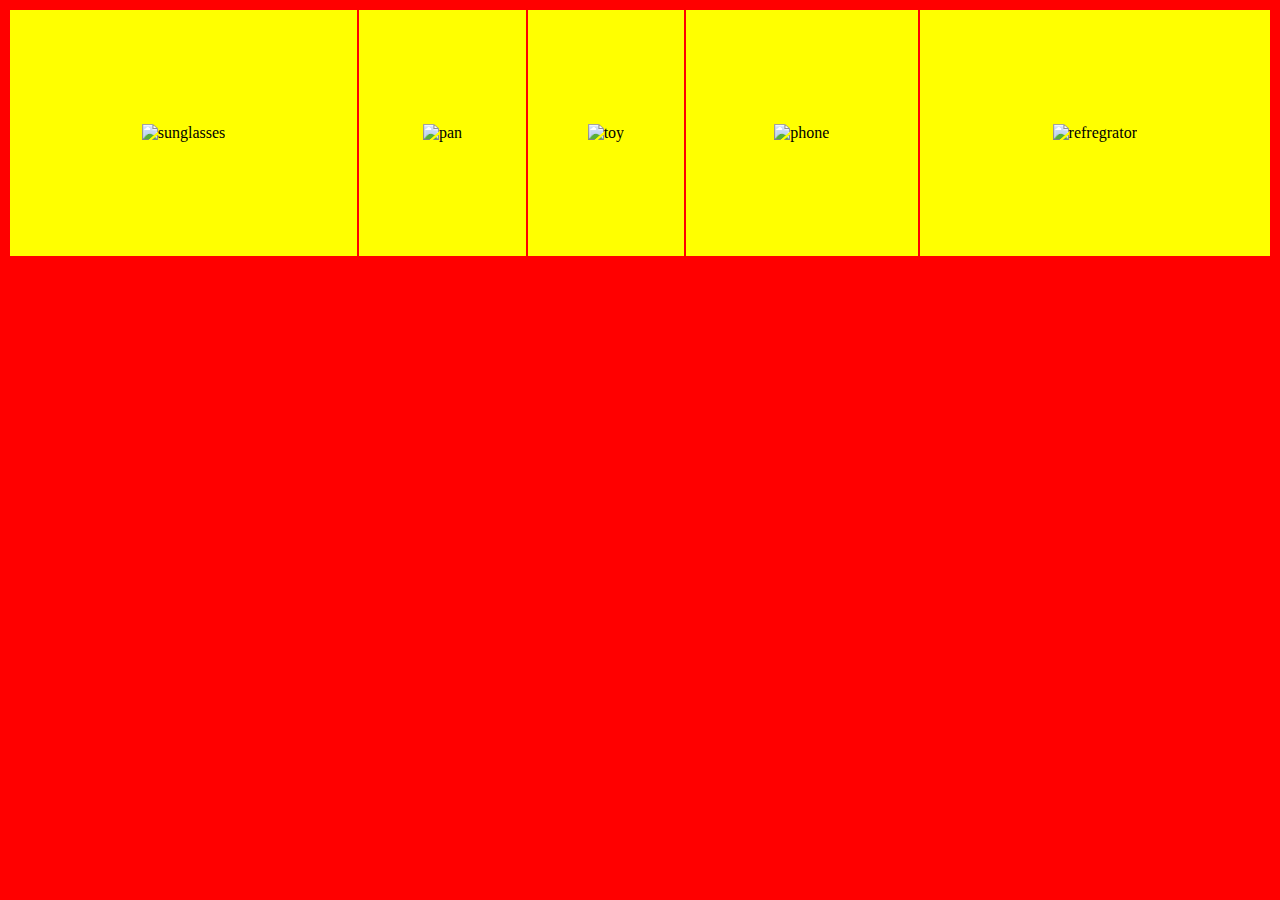
==== index.html @ d89be14f "first commit" ====
<!DOCTYPE html>
<html>
<style>
body{
  background-color:red ; 
} 
</style> 

<table style= "width:100%" height= 250 border-radius="15px" >

    <td align="center" bgcolor=#ffffff;><img src="file:///home/shaqayeq/Downloads/glasses.png" alt="sunglasses"height=100 width=100></td>
    <td align="center" bgcolor=#ffffff;><img src="file:///home/shaqayeq/Downloads/pan.png" alt="pan" height=100 width=100 ></td>
    <td align="center" bgcolor=#ffffff;><img src="file:///home/shaqayeq/Downloads/toy.png" alt="toy" height=100 width=100 ></td>
    <td align="center" bgcolor=#ffffff;><img src="file:///home/shaqayeq/Downloads/phone.png" alt="phone" height=100 width=100 ></td>
    <td align="center" bgcolor=#ffffff;><img src="file:///home/shaqayeq/Downloads/refregrator.png" alt="refregrator" height=100 width=100></td>
  </tr>

</table>

</body>
</html>
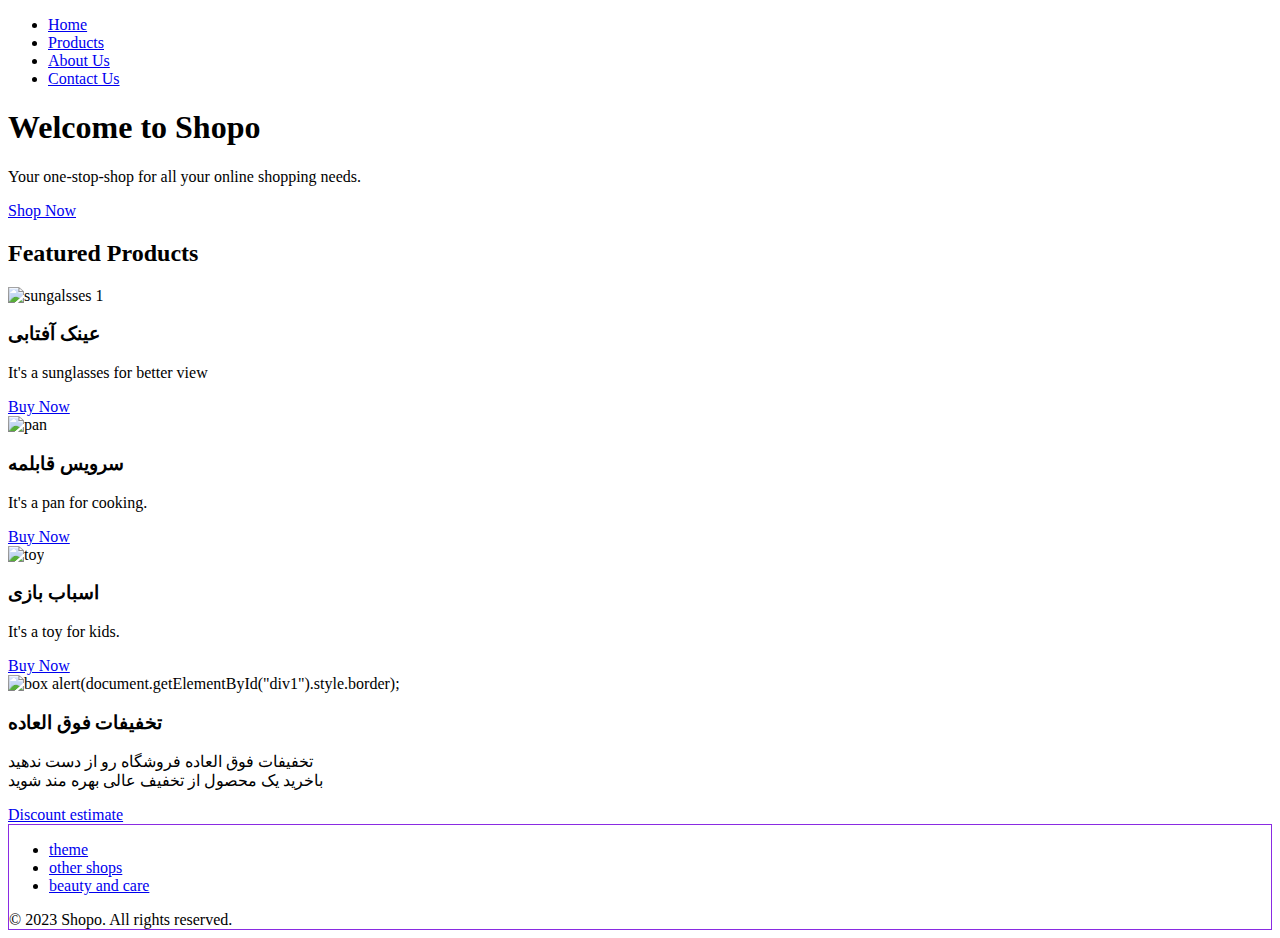
==== commit 722328c0: "test" ====
--- a/index.html
+++ b/index.html
@@ -1,21 +1,69 @@
 <!DOCTYPE html>
-<html>
-<style>
-body{
-  background-color:red ; 
-} 
-</style> 
-
-<table style= "width:100%" height= 250 border-radius="15px" >
-
-    <td align="center" bgcolor=#ffffff;><img src="file:///home/shaqayeq/Downloads/glasses.png" alt="sunglasses"height=100 width=100></td>
-    <td align="center" bgcolor=#ffffff;><img src="file:///home/shaqayeq/Downloads/pan.png" alt="pan" height=100 width=100 ></td>
-    <td align="center" bgcolor=#ffffff;><img src="file:///home/shaqayeq/Downloads/toy.png" alt="toy" height=100 width=100 ></td>
-    <td align="center" bgcolor=#ffffff;><img src="file:///home/shaqayeq/Downloads/phone.png" alt="phone" height=100 width=100 ></td>
-    <td align="center" bgcolor=#ffffff;><img src="file:///home/shaqayeq/Downloads/refregrator.png" alt="refregrator" height=100 width=100></td>
-  </tr>
-
-</table>
-
+<html lang="en">
+<head>
+    <meta charset="UTF-8">
+    <meta name="viewport" content="width=device-width, initial-scale=1.0">
+    <title>Shopping store</title>
+    <link rel="stylesheet" href="style.css">
+</head>
+<body>
+    <header>
+        <nav>
+            <ul>
+                <li><a href="#">Home</a></li>
+                <li><a href="#">Products</a></li>
+                <li><a href="#">About Us</a></li>
+                <li><a href="#">Contact Us</a></li>
+            </ul>
+        </nav>
+    </header>
+    <main>
+        <section class="hero">
+            <h1>Welcome to Shopo</h1>
+            <p>Your one-stop-shop for all your online shopping needs.</p>
+            <a href="#" class="btn">Shop Now</a>
+        </section>
+        <section class="products">
+            <h2>Featured Products</h2>
+            <div class="product">
+                <img src="/home/shaqayeq/Downloads/glasses.png" alt="sungalsses 1">
+                <h3>عینک آفتابی </h3>
+                <p>It's a sunglasses for better view </p>
+                <a href="#" class="btn">Buy Now</a>
+            </div>
+            <div class="product">
+                <img src="/home/shaqayeq/Downloads/pan.png" alt="pan">
+                <h3>سرویس قابلمه </h3>
+                <p>It's a pan for cooking.</p>
+                <a href="#" class="btn">Buy Now</a>
+            </div>
+            <div class="product">
+                <img src="/home/shaqayeq/Downloads/toy.png" alt="toy">
+                <h3>اسباب بازی</h3>
+                <p>It's a toy for kids.</p>
+                <a href="#" class="btn">Buy Now</a>
+            </div>
+            <div class="product">
+                <img src="/home/shaqayeq/Downloads/box.png" alt="box">
+                alert(document.getElementById("div1").style.border);
+                <h3>تخفیفات فوق العاده </h3>
+                <p>تخفیفات فوق العاده فروشگاه رو از دست ندهید <br>
+                    باخرید یک محصول از تخفیف عالی بهره مند شوید </p>
+                <a href="#" class="btn">Discount estimate</a>
+            </div>
+        </section>
+    </main>
+    <div id="myDiv" style="border:1px solid blueviolet";>
+        <footer>
+        <p1> 
+            <ul>
+                <li><a href="#">theme</a></li>
+                <li><a href="#">other shops</a></li>
+                <li><a href="#">beauty and care</a></li>
+            </ul>
+        </p1>
+        <p2>&copy; 2023 Shopo. All rights reserved.</p2>
+    </footer>
+</div>
 </body>
 </html>